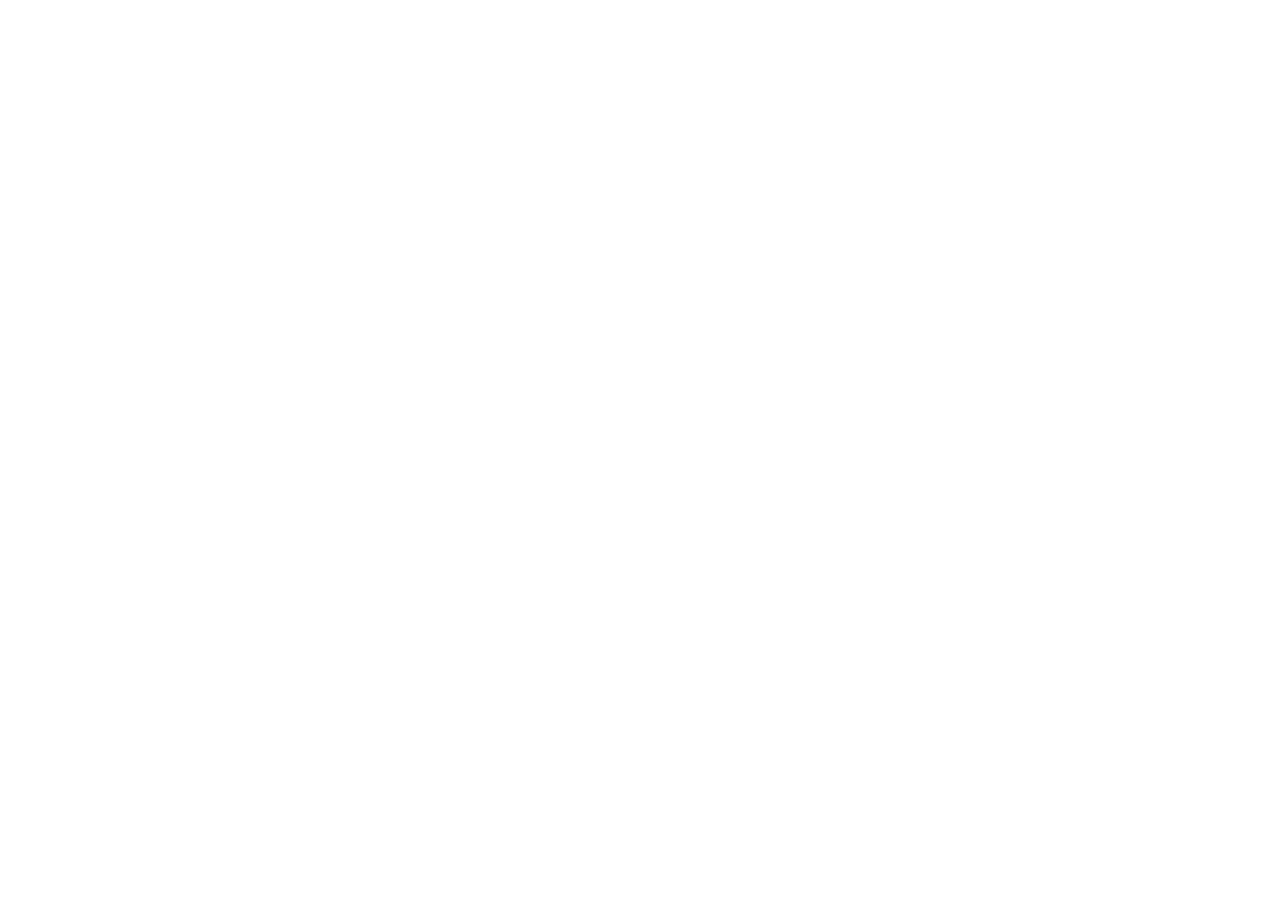
==== index.html @ 7f4b09ff "asdasdasd:" ====
<!DOCTYPE html>
<html lang="en">
<head>
    <meta charset="UTF-8">
    <meta http-equiv="X-UA-Compatible" content="IE=edge">
    <meta name="viewport" content="width=device-width, initial-scale=1.0">
    <title>sm1</title>
</head>
<body>
    <script>
        let x = 5;
        let y = 3;
        let c = "test";

        console.log(`${x} + ${y} = ${x + y}`);
        console.log(`${x} - ${y} = ${x - y}`);
        console.log(`${x} * ${y} = ${x * y}`);
        console.log(`${x} / ${y} = ${x / y}`);
        console.log(y / c);
    </script>
</body>
</html>
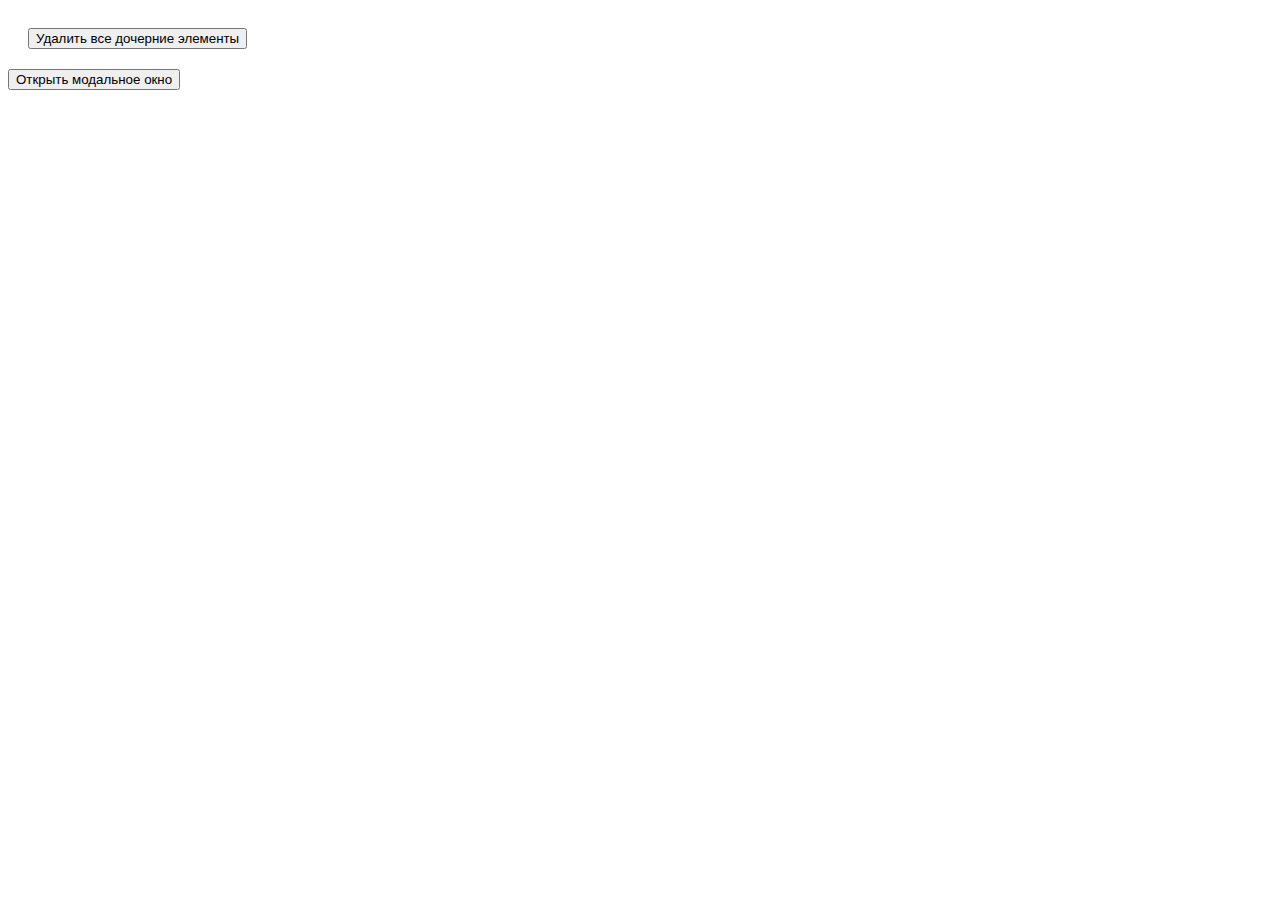
==== commit 1aa6409e: "sm4" ====
--- a/index.html
+++ b/index.html
@@ -1,22 +1,47 @@
 <!DOCTYPE html>
 <html lang="en">
 <head>
-    <meta charset="UTF-8">
-    <meta http-equiv="X-UA-Compatible" content="IE=edge">
-    <meta name="viewport" content="width=device-width, initial-scale=1.0">
-    <title>sm1</title>
+  <meta charset="UTF-8">
+  <meta name="viewport" content="width=device-width, initial-scale=1.0">
+  <script src="./main.js" defer></script>
+  <link rel="stylesheet" href="style.css">
+  <title>Ddos</title>
 </head>
 <body>
-    <script>
-        let x = 5;
-        let y = 3;
-        let c = "test";
+  <div class="wrapper">
+    <button id="clearButton">Удалить все дочерние элементы</button>
+</div>
 
-        console.log(`${x} + ${y} = ${x + y}`);
-        console.log(`${x} - ${y} = ${x - y}`);
-        console.log(`${x} * ${y} = ${x * y}`);
-        console.log(`${x} / ${y} = ${x / y}`);
-        console.log(y / c);
-    </script>
+<div class="modal">
+    <div class="modal-content">
+        <span class="close-button">&times;</span>
+        <p>Это модальное окно!</p>
+    </div>
+</div>
+<button id="openModalButton">Открыть модальное окно</button>
+<script src="modal.js"></script>
 </body>
+
+<script>
+
+const clearButton = document.getElementById('clearButton');
+const modal = document.querySelector('.modal');
+const openModalButton = document.getElementById('openModalButton');
+const closeButton = document.querySelector('.close-button');
+
+clearButton.addEventListener('click', () => {
+    const wrapper = document.querySelector('.wrapper');
+    while (wrapper.firstChild) {
+        wrapper.removeChild(wrapper.firstChild);
+    }
+});
+
+openModalButton.addEventListener('click', () => {
+    modal.classList.add('open');
+});
+
+closeButton.addEventListener('click', () => {
+    modal.classList.remove('open');
+});
+</script>
 </html>--- a/style.css
+++ b/style.css
@@ -0,0 +1,29 @@
+.wrapper {
+    padding: 20px;
+}
+
+.modal {
+    display: none; /* Скрыто по умолчанию */
+    position: fixed;
+    top: 0;
+    left: 0;
+    width: 100%;
+    height: 100%;
+    background-color: rgba(0, 0, 0, 0.5);
+    justify-content: center;
+    align-items: center;
+}
+
+.modal.open {
+    display: flex; /* Показываем модальное окно */
+}
+
+.modal-content {
+    background-color: white;
+    padding: 20px;
+    border-radius: 5px;
+}
+
+.close-button {
+    cursor: pointer;
+}
